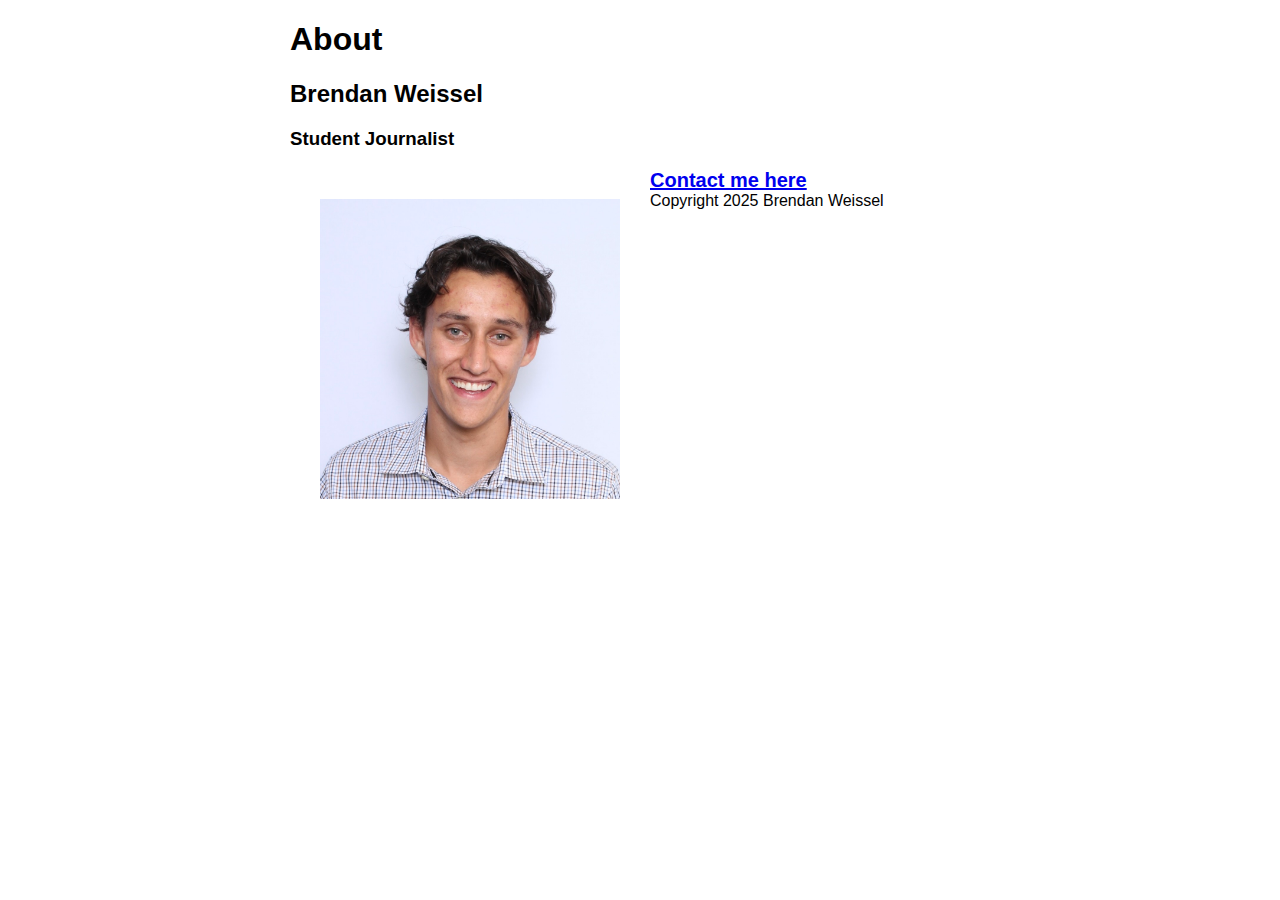
==== Midterm-prep/index.html @ c2309f5a "mid term prep" ====
<!doctype html>

<html lang="en">
    <head>
        <meta charset="utf-8" />
        <meta name="viewport" content="width=device-width, initial-scale=1, shrink-to-fit=no" />
        <link href="style.css" rel="stylesheet" />
        <title>Brendan Weissel Midterm Prep</title>
    </head>

    <body>
        <div id="info">
            <h1>About</h1>
            <h2>Brendan Weissel</h2>
            <h3>Student Journalist</h3>
            <img src="0365.JPG" alt="Brendan Weissel headshot" id="headshot" />
            <div id="contact">
                <a href="mailto:Weisselb@terpmail.umd.edu">Contact me here</a>
            </div>
        </div>
        <div id="footer">
            <footer>Copyright 2025 Brendan Weissel</footer>
        </div>
    </body>
</html>
---- Midterm-prep/style.css ----
@media {
    #headshot {
        width: 300px;
        float: left;
        margin: 30px;
    }

    body {
        font-family: Arial, sans-serif;
    }

    #contact {
        color: black;
        font-weight: bold;
        font-size: 20px;
    }

    #contact:hover {
        color: red;
    }

    #info {
        width: 700px;
        margin: auto;
    }

    footer {
        text-align: bottom;
        text-align: bottom;
    }
}
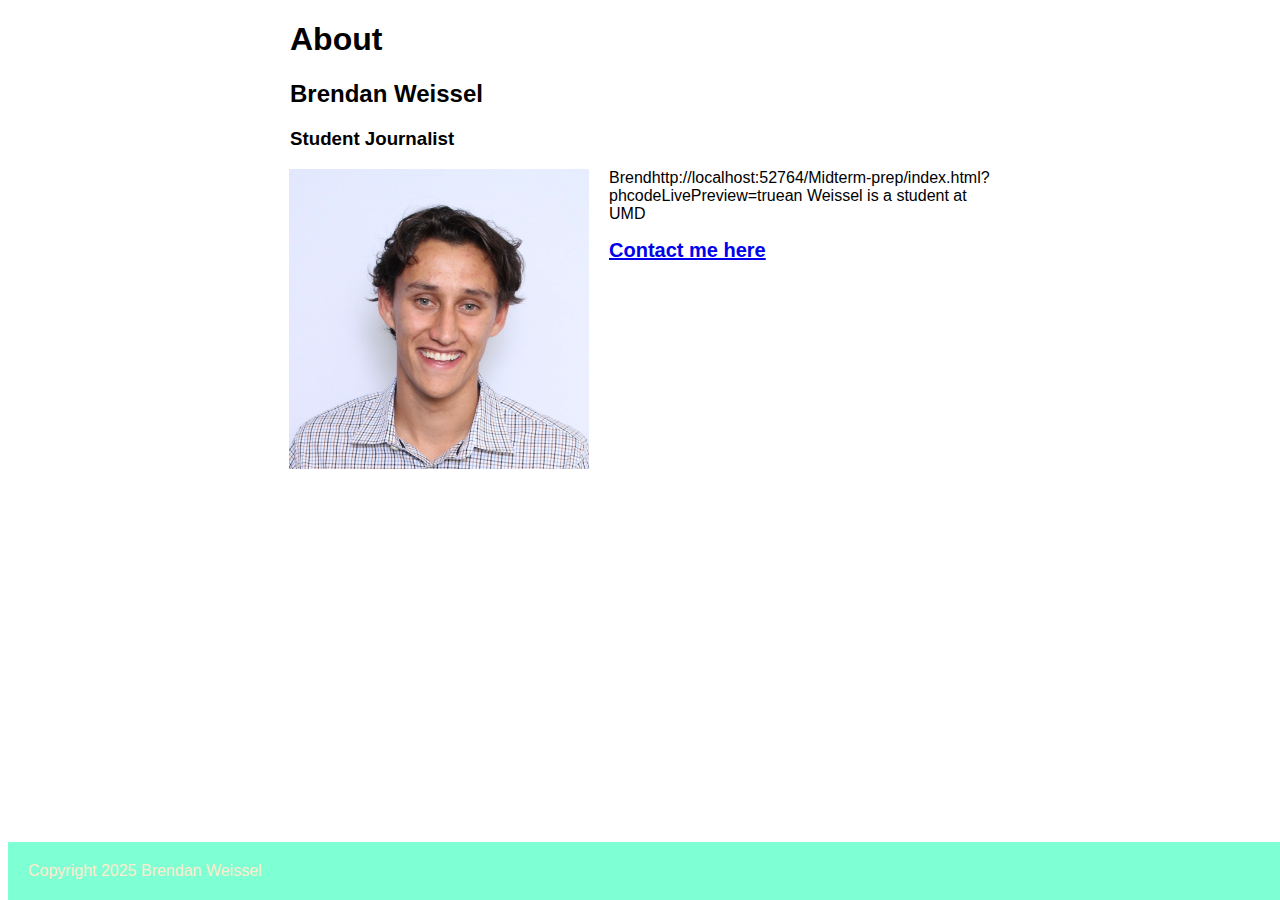
==== commit cba2bcf0: "final prep" ====
--- a/Midterm-prep/index.html
+++ b/Midterm-prep/index.html
@@ -14,6 +14,9 @@
             <h2>Brendan Weissel</h2>
             <h3>Student Journalist</h3>
             <img src="0365.JPG" alt="Brendan Weissel headshot" id="headshot" />
+            <p>
+                Brendhttp://localhost:52764/Midterm-prep/index.html?phcodeLivePreview=truean Weissel is a student at UMD
+            </p>
             <div id="contact">
                 <a href="mailto:Weisselb@terpmail.umd.edu">Contact me here</a>
             </div>
--- a/Midterm-prep/style.css
+++ b/Midterm-prep/style.css
@@ -2,7 +2,7 @@
     #headshot {
         width: 300px;
         float: left;
-        margin: 30px;
+        margin: 0px 20px 0px -1px;
     }
 
     body {
@@ -15,17 +15,36 @@
         font-size: 20px;
     }
 
-    #contact:hover {
+    #contact a:hover {
         color: red;
     }
 
     #info {
-        width: 700px;
+        width: 100%;
         margin: auto;
     }
 
     footer {
         text-align: bottom;
-        text-align: bottom;
+        color: blanchedalmond;
+        background-color: aquamarine;
+        padding: 20px;
+        width: 100%;
+        position: fixed;
+        bottom: 0px;
+    }
+
+    p {
+        color: black;
     }
 }
+
+@media (min-width: 576px) {
+    #info {
+        width: 700px;
+    }
+
+    #headshot {
+        float: left;
+    }
+}
